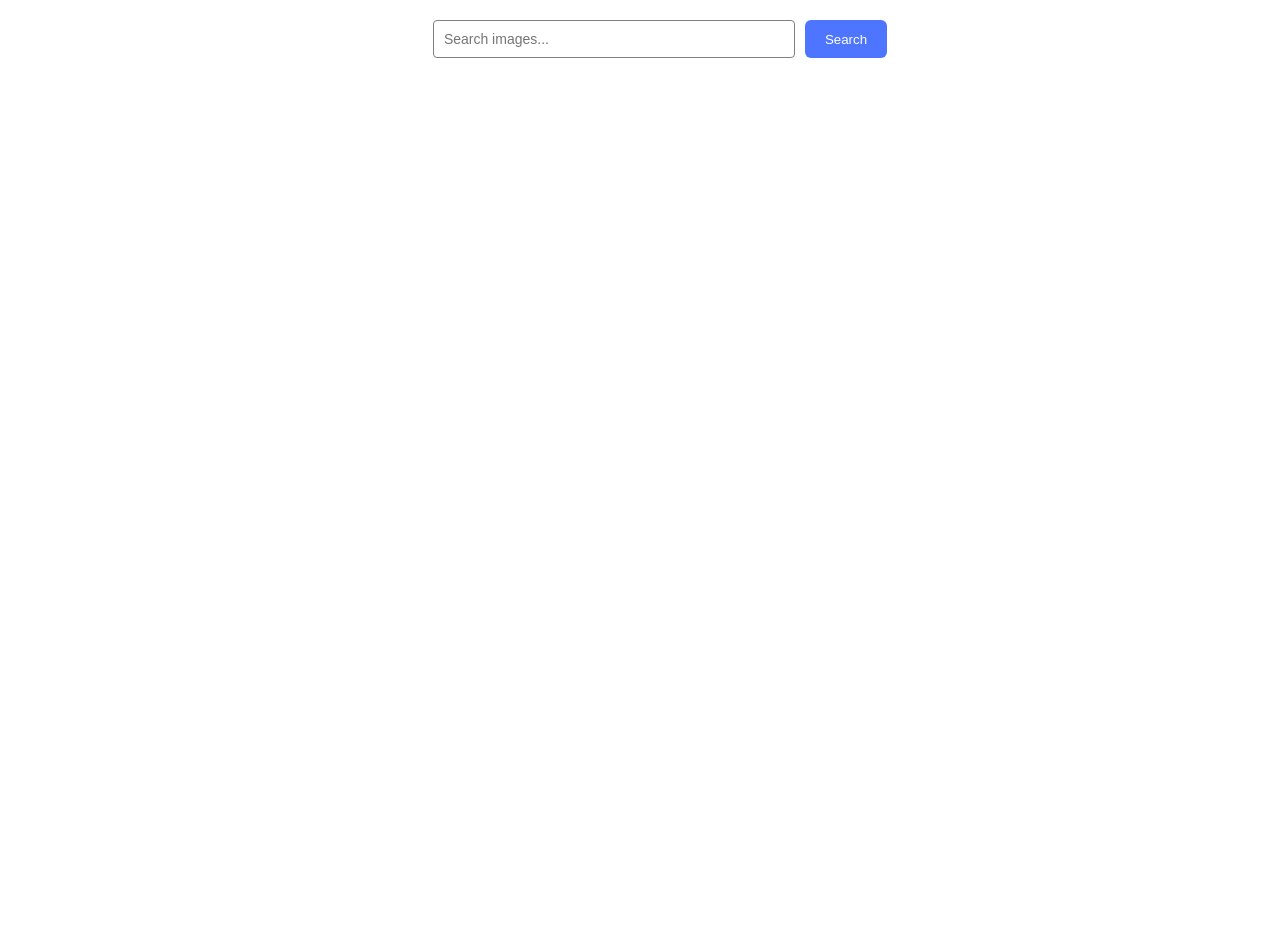
==== src/index.html @ de42731a "Initial commit" ====
<!DOCTYPE html>
<html lang="en">
  <head>
    <meta charset="UTF-8" />
    <link rel="icon" type="image/svg+xml" href="/favicon.svg" />
    <meta name="viewport" content="width=device-width, initial-scale=1.0" />
    <title>Search for images</title>
    <link rel="stylesheet" href="./css/styles.css" />
  </head>
  <body>
    <main class="container">
      <form class="form">
        <label>
          <input type="text" name="search-text" placeholder="Search images..." required>
        </label>
        <button type="submit">Search</button>
        <span class="loader hidden"></span>
      </form>

      
      <ul class="gallery"></ul>
    </main>
    <script type="module" src="./main.js"></script>
  </body>
</html>
---- src/css/styles.css ----
/**
  |============================
  | include css partials with
  | default @import url()
  |============================
*/
/* Common styles */
@import url('./reset.css');
@import url('./base.css');
@import url('./container.css');
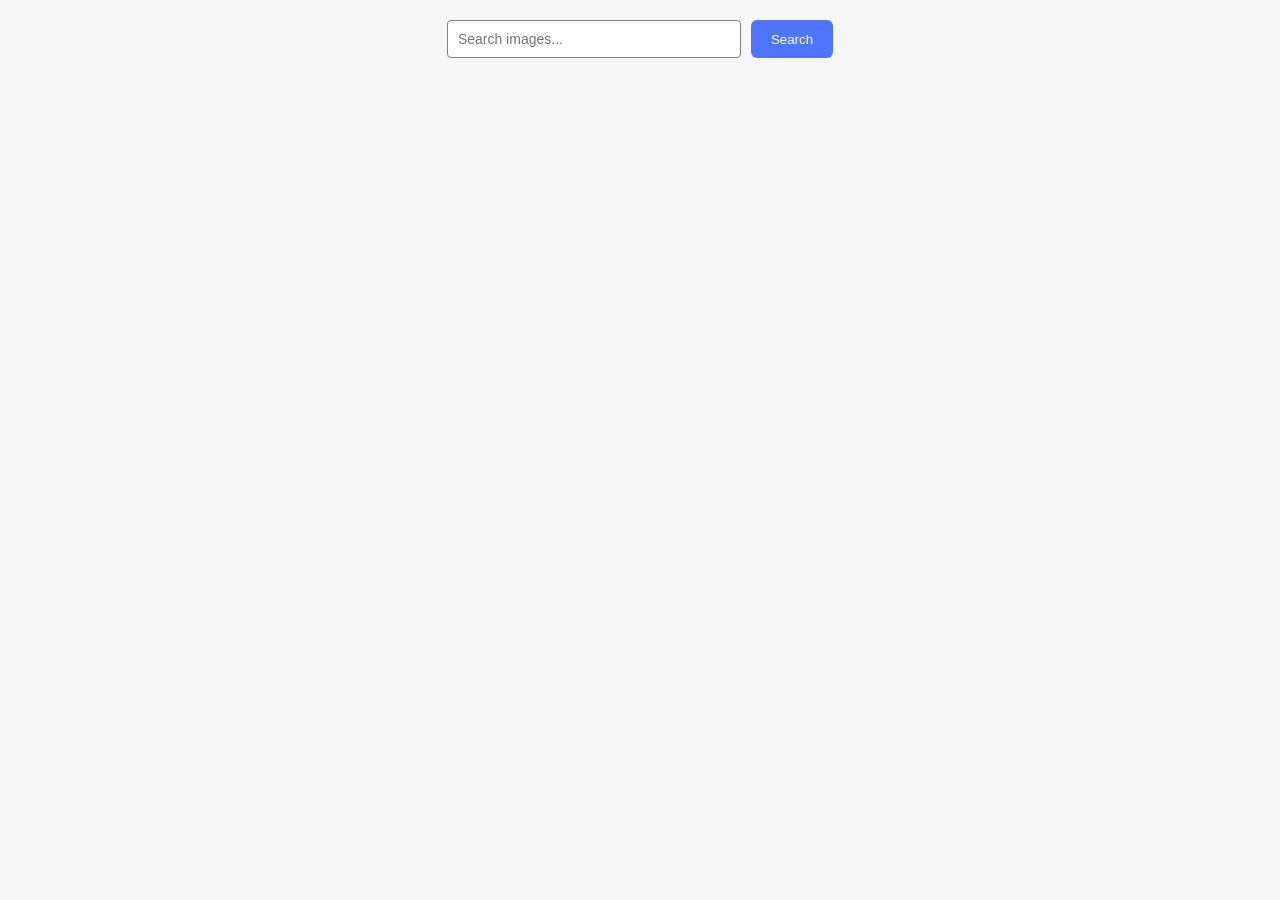
==== commit b6ba3c7e: "Add everything :+1:" ====
--- a/src/index.html
+++ b/src/index.html
@@ -1,5 +1,5 @@
 <!DOCTYPE html>
-<html lang="en">
+<html lang="uk">
   <head>
     <meta charset="UTF-8" />
     <link rel="icon" type="image/svg+xml" href="/favicon.svg" />
@@ -11,15 +11,22 @@
     <main class="container">
       <form class="form">
         <label>
-          <input type="text" name="search-text" placeholder="Search images..." required>
+          <input
+            type="text"
+            name="search-text"
+            placeholder="Search images..."
+          />
         </label>
         <button type="submit">Search</button>
-        <span class="loader hidden"></span>
       </form>
 
-      
       <ul class="gallery"></ul>
-    </main>
+
+      <div class="controls">
+        <button class="load-more hidden" type="button">Load more</button>
+        <span class="loader js-load-more hidden"></span>
+      </div>
+
     <script type="module" src="./main.js"></script>
   </body>
 </html>
--- a/src/css/styles.css
+++ b/src/css/styles.css
@@ -1,10 +1,186 @@
-/**
-  |============================
-  | include css partials with
-  | default @import url()
-  |============================
-*/
-/* Common styles */
-@import url('./reset.css');
-@import url('./base.css');
-@import url('./container.css');+/* загальні стилі */
+body {
+  font-family: Arial, sans-serif;
+  margin: 0;
+  padding: 20px;
+  background-color: #f7f7f7;
+  color: #333;
+}
+h1,
+h2,
+h3,
+h4,
+h5,
+h6,
+p {
+  margin: 0;
+}
+
+ul {
+  margin: 0;
+  padding: 0;
+  list-style: none;
+}
+
+a {
+  color: currentColor;
+  text-decoration: none;
+}
+
+button {
+  background: #4e75ff;
+  color: #fff;
+  border: none;
+  padding: 10px 20px;
+  border-radius: 6px;
+  cursor: pointer;
+  transition: background 0.3s;
+}
+
+button:hover {
+  background: #6c8cff;
+}
+
+input {
+  padding: 10px;
+  font-size: 14px;
+  width: 272px;
+  border: 1px solid #808080;
+  border-radius: 4px;
+  transition: all 0.3s ease;
+}
+
+input:hover {
+  border-color: #000;
+}
+
+input:focus {
+  border-color: #4E75FF;
+  outline: none;
+  box-shadow: 0 0 5px rgba(78,117,255,0.5);
+}
+
+/* форма пошуку */
+.form {
+  display: flex;
+  justify-content: center;
+  gap: 10px;
+  margin-bottom: 20px;
+}
+
+.form button:disabled {
+  background-color: #aaa;
+  cursor: not-allowed;
+}
+
+/* галерея */
+.gallery {
+  display: grid;
+  grid-template-columns: repeat(auto-fill, minmax(280px, 1fr));
+  gap: 16px;
+  list-style: none;
+  padding: 0;
+  margin: 0;
+}
+
+.gallery-item {
+  background: #fff;
+  border-radius: 8px;
+  overflow: hidden;
+  box-shadow: 0 2px 6px rgba(0, 0, 0, 0.1);
+  display: flex;
+  flex-direction: column;
+}
+
+.gallery-item img {
+  width: 100%;
+  height: 200px;
+  object-fit: cover;
+  display: block;
+}
+
+.controls {
+  display: flex;
+  flex-direction: column;
+  align-items: center;
+  margin: 20px 0;
+}
+
+.info {
+  display: grid;
+  grid-template-columns: repeat(4, 1fr);
+  padding: 8px;
+  text-align: center;
+  gap: 8px;
+}
+
+.info div {
+  display: flex;
+  flex-direction: column;
+  align-items: center;
+}
+
+.info-title {
+  font-weight: 600;
+  font-size: 12px;
+  color: #2e2f42;
+  margin-bottom: 4px;
+}
+
+.info-value {
+  font-weight: 400;
+  font-size: 12px;
+  color: #2e2f42;
+}
+
+/* Кнопка Load more */
+.load-more {
+  margin: 20px auto;
+  display: block;
+  padding: 12px 24px;
+  font-size: 16px;
+  background-color: #4e75ff;
+  color: white;
+  border: none;
+  border-radius: 6px;
+  cursor: pointer;
+  transition: background-color 0.3s;
+}
+
+.load-more:hover {
+  background-color: #6c8cff;
+}
+
+.loader {
+  width: 38px;
+  height: 38px;
+  border: 5px solid #4E75FF;
+  border-bottom-color: transparent;
+  border-radius: 50%;
+  display: block;
+  box-sizing: border-box;
+  animation: rotation 1s linear infinite;
+}
+
+@keyframes rotation {
+  0% {
+      transform: rotate(0deg);
+  }
+  100% {
+      transform: rotate(360deg);
+  }
+} 
+
+/* приховати */
+.hidden {
+  display: none !important;
+}
+
+
+
+/* Текст під loader 
+.loader p {
+  margin: 0;
+  font-size: 14px;
+  color: #4e75ff;
+} */
